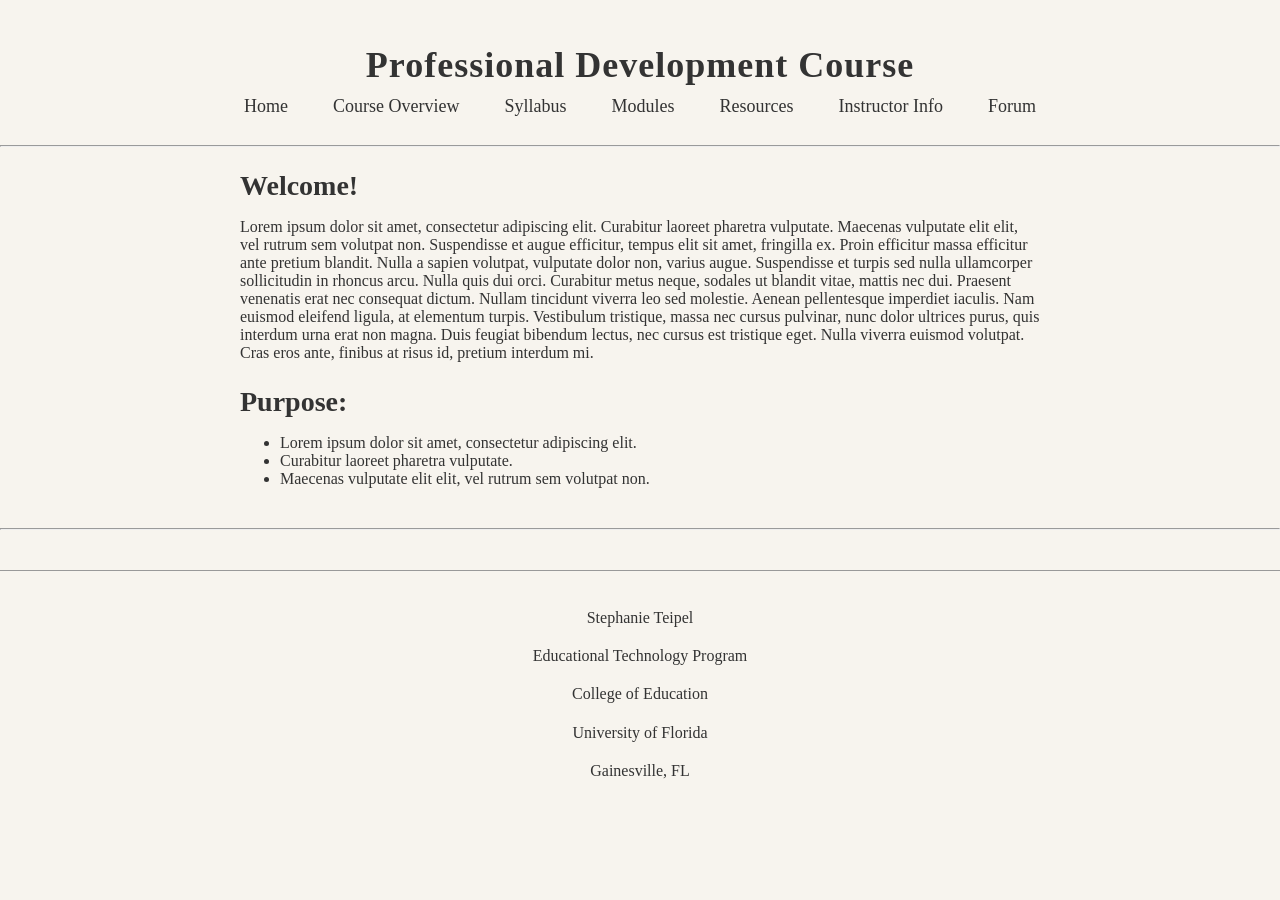
==== index.html @ 88106150 "fix lines" ====
<!DOCTYPE html>
<html lang="en">
  <head>
    <meta charset="UTF-8">
    <title> Professional Development Course </title>
    <link rel="stylesheet" href="styles.css">
  </head>

  <body>
    
    <header>
      <h1>Professional Development Course</h1>
        <nav>
          <ul class="nav-menu">
            <li><a href="index.html">Home</a></li>
            <li><a href="course-outline.html">Course Overview</a></li>
            <li><a href="syllabus.html">Syllabus</a></li>
            <li><a href="module.html">Modules</a></li>
            <li><a href="resources.html">Resources</a></li>
            <li><a href="instructor-info.html">Instructor Info</a></li>
            <li><a href="forum.html">Forum</a></li>
          </ul>
        </nav>
    </header>
    <hr>

    <main>
      <h2>Welcome!</h2>
      <p>
        Lorem ipsum dolor sit amet, consectetur adipiscing elit. Curabitur laoreet pharetra vulputate. Maecenas vulputate elit elit, vel rutrum sem volutpat non. Suspendisse et augue efficitur, tempus elit sit amet, fringilla ex. Proin efficitur massa efficitur ante pretium blandit. Nulla a sapien volutpat, vulputate dolor non, varius augue. Suspendisse et turpis sed nulla ullamcorper sollicitudin in rhoncus arcu. Nulla quis dui orci. Curabitur metus neque, sodales ut blandit vitae, mattis nec dui. Praesent venenatis erat nec consequat dictum. Nullam tincidunt viverra leo sed molestie. Aenean pellentesque imperdiet iaculis. Nam euismod eleifend ligula, at elementum turpis. Vestibulum tristique, massa nec cursus pulvinar, nunc dolor ultrices purus, quis interdum urna erat non magna. Duis feugiat bibendum lectus, nec cursus est tristique eget. Nulla viverra euismod volutpat. Cras eros ante, finibus at risus id, pretium interdum mi.
      </p>
      <h2>Purpose:</h2>
      <ul>
        <li>Lorem ipsum dolor sit amet, consectetur adipiscing elit.</li>
        <li>Curabitur laoreet pharetra vulputate.</li>
        <li>Maecenas vulputate elit elit, vel rutrum sem volutpat non.</li>
      </ul>
    </main>
    <hr>

    <footer>
    <p>Stephanie Teipel</p>
    <p>Educational Technology Program</p>
    <p>College of Education</p>
    <p>University of Florida</p>
    <p>Gainesville, FL</p>
  </footer>

  </body>
  
</html>
---- styles.css ----
body {
    background-color: #f7f4ee;
    font-family: "Times New Roman", serif;
    margin: 0;
    padding: 0;
    color: #333;
}

header {
    text-align: center;
    padding: 20px 0;
}

h1 {
    margin-bottom: 10px;
    font-size: 36px;
    letter-spacing: 1px;
}

nav {
    margin-top: 10px;
}

.nav-menu {
    list-style: none;
    padding: 0;
    margin: 0;
    display: flex;
    justify-content: center;
    gap: 25px;
}

.nav-menu li a {
    text-decoration: none;
    color: #333;
    font-size: 18px;
    padding: 5px 10px;
    border-bottom: 2px solid transparent;
}

.nav-menu li a:hover {
    border-bottom: 2px solid #333;
}

main {
    max-width: 800px;
    margin: 20px auto 40px auto;
    padding: 0 20px;
}

h2 {
    font-size: 28px;
    margin-bottom: 10px;
}

footer {
    text-align: center;
    font-size: 16px;
    margin-top: 40px;
    padding: 20px 0;
    color: #333;
    border-top: 1px solid #999;
    line-height: 1.4;
}
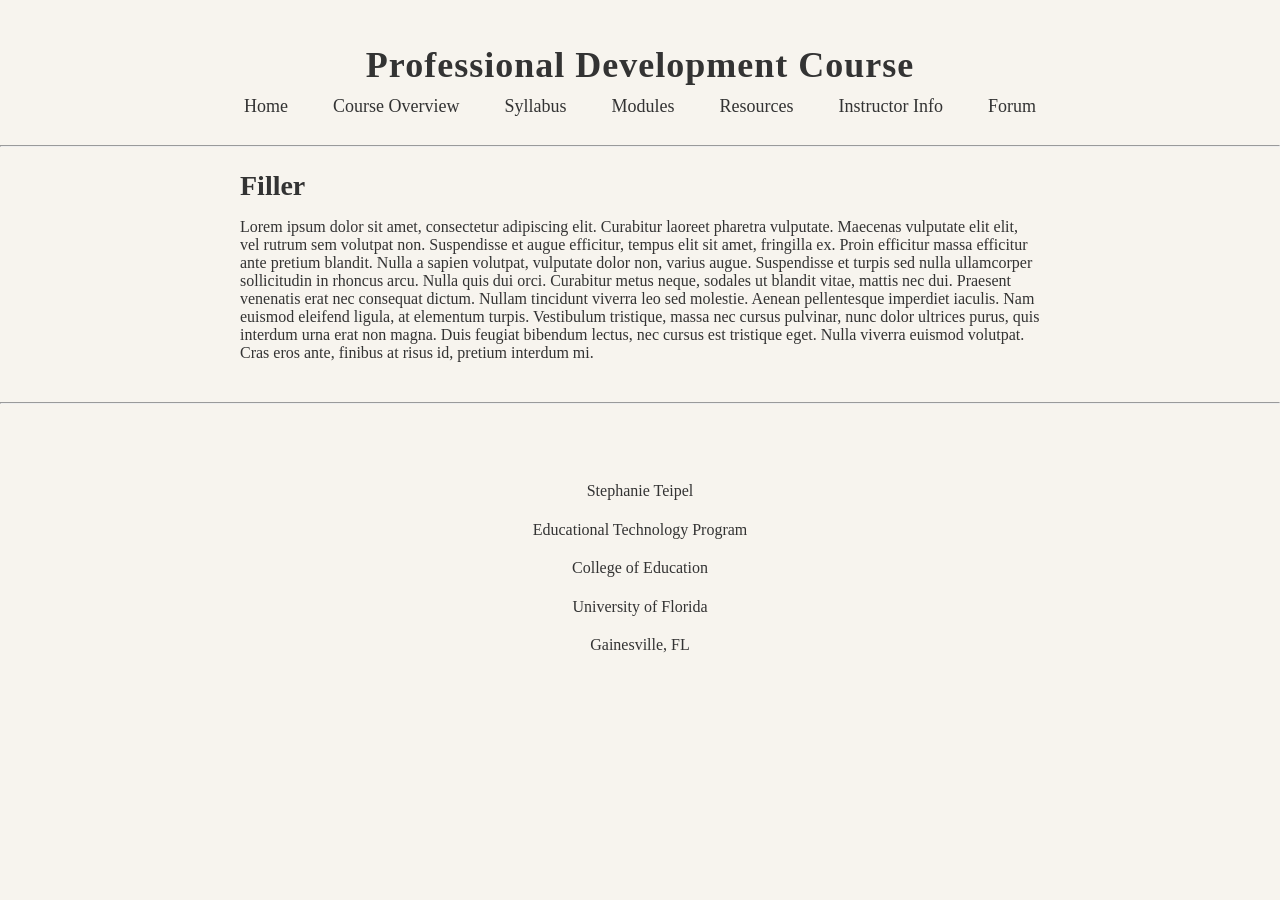
==== commit 2ed0f2a0: "index format issue" ====
--- a/index.html
+++ b/index.html
@@ -23,18 +23,11 @@
         </nav>
     </header>
     <hr>
-
     <main>
-      <h2>Welcome!</h2>
+      <h2>Filler</h2>
       <p>
         Lorem ipsum dolor sit amet, consectetur adipiscing elit. Curabitur laoreet pharetra vulputate. Maecenas vulputate elit elit, vel rutrum sem volutpat non. Suspendisse et augue efficitur, tempus elit sit amet, fringilla ex. Proin efficitur massa efficitur ante pretium blandit. Nulla a sapien volutpat, vulputate dolor non, varius augue. Suspendisse et turpis sed nulla ullamcorper sollicitudin in rhoncus arcu. Nulla quis dui orci. Curabitur metus neque, sodales ut blandit vitae, mattis nec dui. Praesent venenatis erat nec consequat dictum. Nullam tincidunt viverra leo sed molestie. Aenean pellentesque imperdiet iaculis. Nam euismod eleifend ligula, at elementum turpis. Vestibulum tristique, massa nec cursus pulvinar, nunc dolor ultrices purus, quis interdum urna erat non magna. Duis feugiat bibendum lectus, nec cursus est tristique eget. Nulla viverra euismod volutpat. Cras eros ante, finibus at risus id, pretium interdum mi.
       </p>
-      <h2>Purpose:</h2>
-      <ul>
-        <li>Lorem ipsum dolor sit amet, consectetur adipiscing elit.</li>
-        <li>Curabitur laoreet pharetra vulputate.</li>
-        <li>Maecenas vulputate elit elit, vel rutrum sem volutpat non.</li>
-      </ul>
     </main>
     <hr>
 
@@ -49,3 +42,4 @@
   </body>
   
 </html>
+
--- a/styles.css
+++ b/styles.css
@@ -59,6 +59,5 @@
     margin-top: 40px;
     padding: 20px 0;
     color: #333;
-    border-top: 1px solid #999;
     line-height: 1.4;
 }
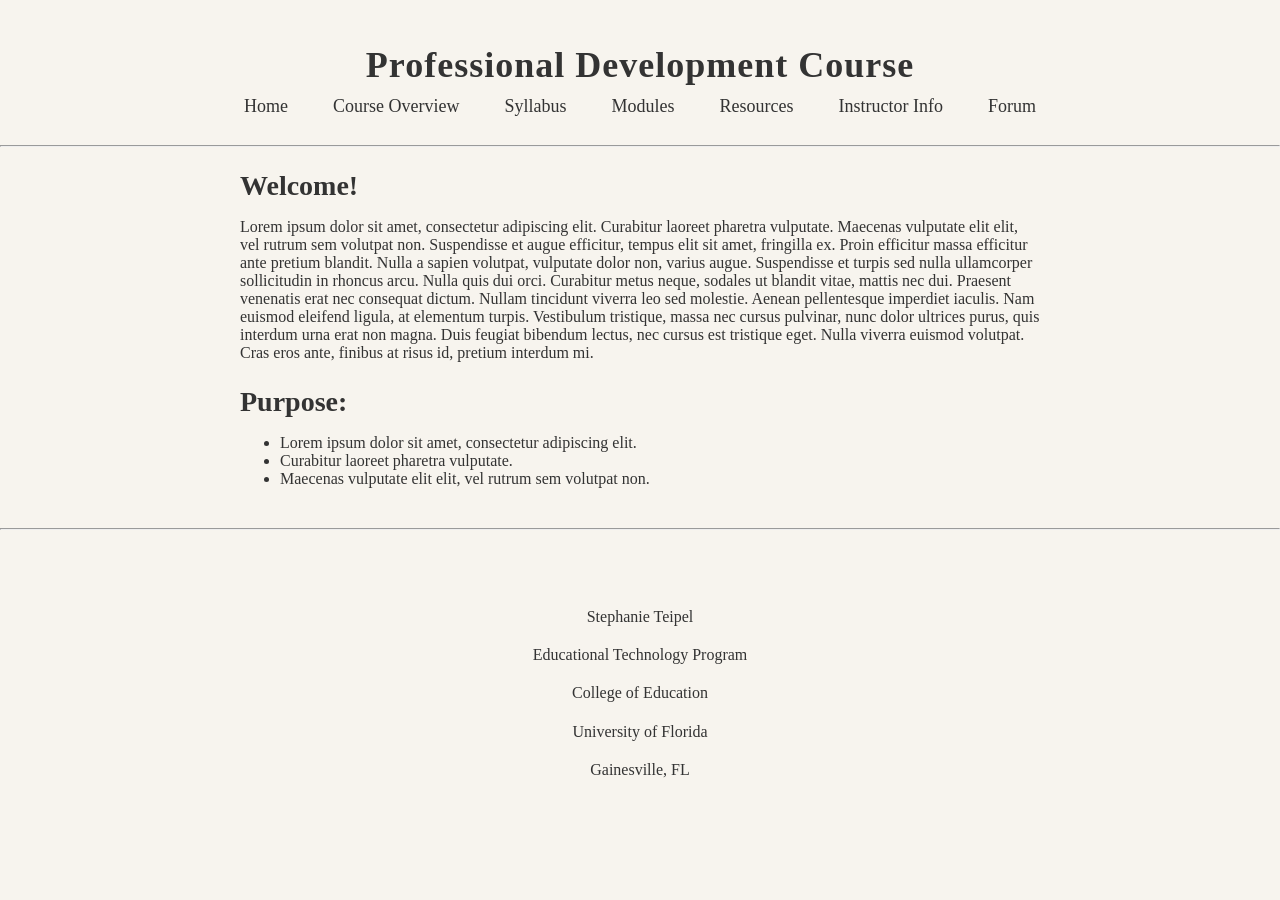
==== commit 518fdc22: "undo last" ====
--- a/index.html
+++ b/index.html
@@ -23,11 +23,18 @@
         </nav>
     </header>
     <hr>
+
     <main>
-      <h2>Filler</h2>
+      <h2>Welcome!</h2>
       <p>
         Lorem ipsum dolor sit amet, consectetur adipiscing elit. Curabitur laoreet pharetra vulputate. Maecenas vulputate elit elit, vel rutrum sem volutpat non. Suspendisse et augue efficitur, tempus elit sit amet, fringilla ex. Proin efficitur massa efficitur ante pretium blandit. Nulla a sapien volutpat, vulputate dolor non, varius augue. Suspendisse et turpis sed nulla ullamcorper sollicitudin in rhoncus arcu. Nulla quis dui orci. Curabitur metus neque, sodales ut blandit vitae, mattis nec dui. Praesent venenatis erat nec consequat dictum. Nullam tincidunt viverra leo sed molestie. Aenean pellentesque imperdiet iaculis. Nam euismod eleifend ligula, at elementum turpis. Vestibulum tristique, massa nec cursus pulvinar, nunc dolor ultrices purus, quis interdum urna erat non magna. Duis feugiat bibendum lectus, nec cursus est tristique eget. Nulla viverra euismod volutpat. Cras eros ante, finibus at risus id, pretium interdum mi.
       </p>
+      <h2>Purpose:</h2>
+      <ul>
+        <li>Lorem ipsum dolor sit amet, consectetur adipiscing elit.</li>
+        <li>Curabitur laoreet pharetra vulputate.</li>
+        <li>Maecenas vulputate elit elit, vel rutrum sem volutpat non.</li>
+      </ul>
     </main>
     <hr>
 
@@ -41,5 +48,4 @@
 
   </body>
   
-</html>
-
+</html>
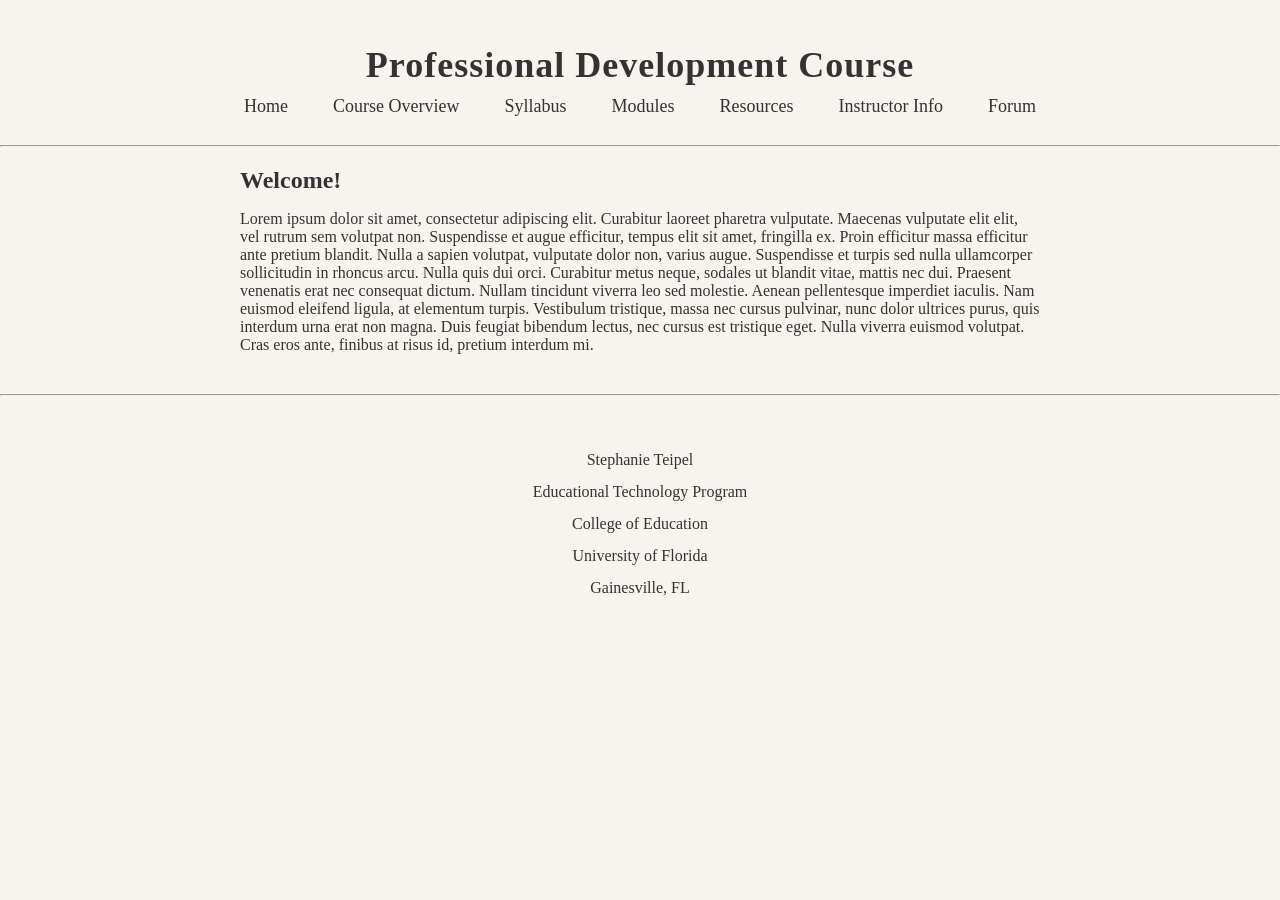
==== commit 83ff00a6: "remaining pages updated" ====
--- a/index.html
+++ b/index.html
@@ -29,12 +29,6 @@
       <p>
         Lorem ipsum dolor sit amet, consectetur adipiscing elit. Curabitur laoreet pharetra vulputate. Maecenas vulputate elit elit, vel rutrum sem volutpat non. Suspendisse et augue efficitur, tempus elit sit amet, fringilla ex. Proin efficitur massa efficitur ante pretium blandit. Nulla a sapien volutpat, vulputate dolor non, varius augue. Suspendisse et turpis sed nulla ullamcorper sollicitudin in rhoncus arcu. Nulla quis dui orci. Curabitur metus neque, sodales ut blandit vitae, mattis nec dui. Praesent venenatis erat nec consequat dictum. Nullam tincidunt viverra leo sed molestie. Aenean pellentesque imperdiet iaculis. Nam euismod eleifend ligula, at elementum turpis. Vestibulum tristique, massa nec cursus pulvinar, nunc dolor ultrices purus, quis interdum urna erat non magna. Duis feugiat bibendum lectus, nec cursus est tristique eget. Nulla viverra euismod volutpat. Cras eros ante, finibus at risus id, pretium interdum mi.
       </p>
-      <h2>Purpose:</h2>
-      <ul>
-        <li>Lorem ipsum dolor sit amet, consectetur adipiscing elit.</li>
-        <li>Curabitur laoreet pharetra vulputate.</li>
-        <li>Maecenas vulputate elit elit, vel rutrum sem volutpat non.</li>
-      </ul>
     </main>
     <hr>
 
--- a/styles.css
+++ b/styles.css
@@ -52,12 +52,27 @@
     font-size: 28px;
     margin-bottom: 10px;
 }
+h2 {
+    font-size: 24px;
+    margin-bottom: 10px;
+}
 
 footer {
     text-align: center;
     font-size: 16px;
-    margin-top: 40px;
+    margin-top: 20px;
     padding: 20px 0;
     color: #333;
-    line-height: 1.4;
+    line-height: 1;
 }
+
+textarea {
+    width: 100%;
+    max-width: 500px;
+    padding: 10px;
+    border: 1px solid #ccc;
+    border-radius: 4px;
+    font-family: inherit; 
+    font-size: 16px;
+    resize: vertical; 
+}
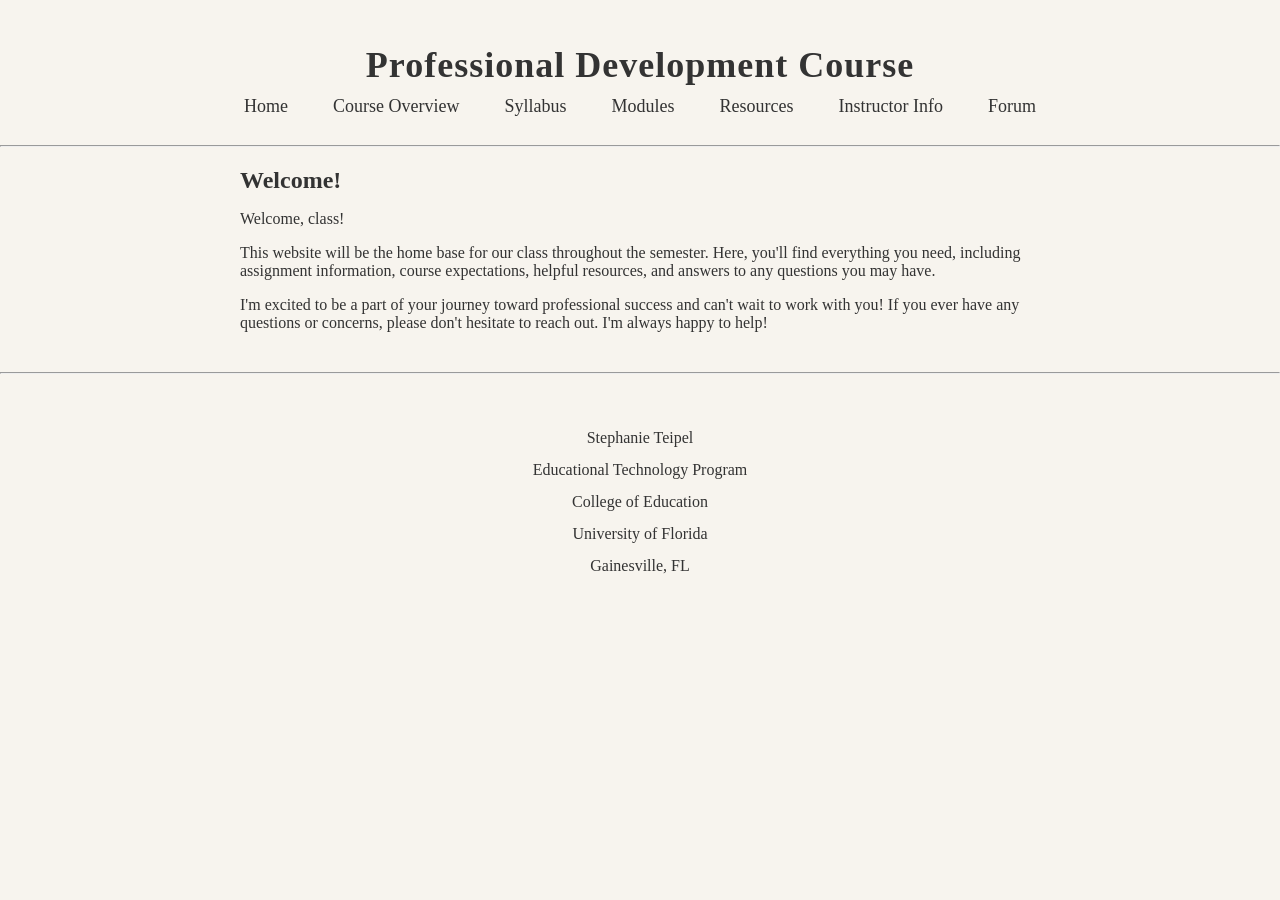
==== commit 6344e53e: "Update welcome page" ====
--- a/index.html
+++ b/index.html
@@ -27,7 +27,13 @@
     <main>
       <h2>Welcome!</h2>
       <p>
-        Lorem ipsum dolor sit amet, consectetur adipiscing elit. Curabitur laoreet pharetra vulputate. Maecenas vulputate elit elit, vel rutrum sem volutpat non. Suspendisse et augue efficitur, tempus elit sit amet, fringilla ex. Proin efficitur massa efficitur ante pretium blandit. Nulla a sapien volutpat, vulputate dolor non, varius augue. Suspendisse et turpis sed nulla ullamcorper sollicitudin in rhoncus arcu. Nulla quis dui orci. Curabitur metus neque, sodales ut blandit vitae, mattis nec dui. Praesent venenatis erat nec consequat dictum. Nullam tincidunt viverra leo sed molestie. Aenean pellentesque imperdiet iaculis. Nam euismod eleifend ligula, at elementum turpis. Vestibulum tristique, massa nec cursus pulvinar, nunc dolor ultrices purus, quis interdum urna erat non magna. Duis feugiat bibendum lectus, nec cursus est tristique eget. Nulla viverra euismod volutpat. Cras eros ante, finibus at risus id, pretium interdum mi.
+        Welcome, class!
+      </p>
+      <p>
+        This website will be the home base for our class throughout the semester. Here, you'll find everything you need, including assignment information, course expectations, helpful resources, and answers to any questions you may have.
+      </p>
+      <p>
+        I'm excited to be a part of your journey toward professional success and can't wait to work with you! If you ever have any questions or concerns, please don't hesitate to reach out. I'm always happy to help!
       </p>
     </main>
     <hr>
@@ -42,4 +48,4 @@
 
   </body>
   
-</html>+</html>
--- a/styles.css
+++ b/styles.css
@@ -75,4 +75,4 @@
     font-family: inherit; 
     font-size: 16px;
     resize: vertical; 
-}
+}
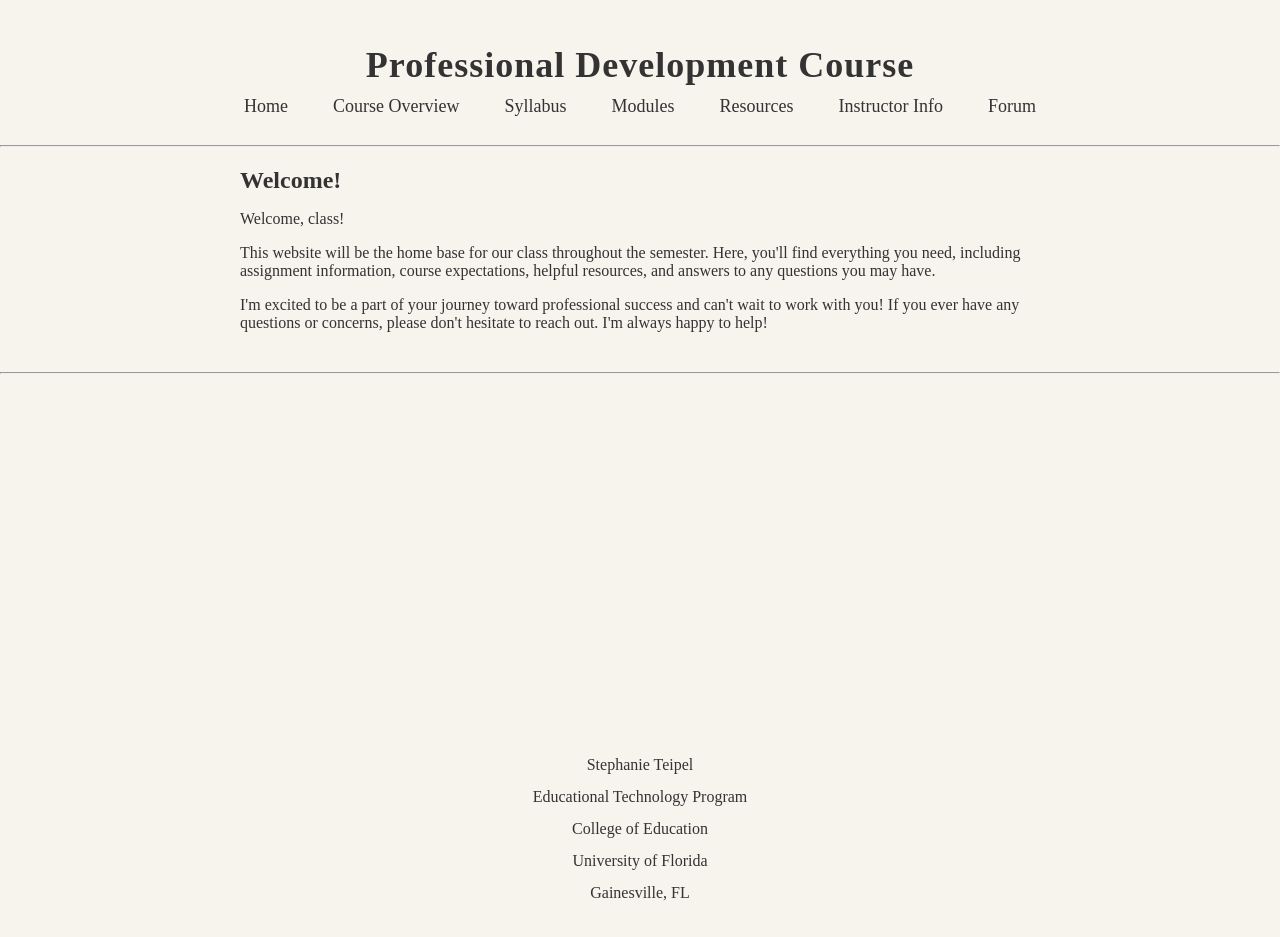
==== commit 2b430423: "add course overview vid" ====
--- a/index.html
+++ b/index.html
@@ -38,6 +38,18 @@
     </main>
     <hr>
 
+        <div style="text-align: center;">
+      <iframe
+    width="560"
+    height="315"
+    src="https://www.youtube.com/embed/hSDN1JeWCwE"
+    title="About me"
+    frameborder="0"
+    allow="accelerometer; autoplay; clipboard-write; encrypted-media; gyroscope; picture-in-picture; web-share"
+    allowfullscreen>
+    </iframe>
+    </div>
+
     <footer>
     <p>Stephanie Teipel</p>
     <p>Educational Technology Program</p>
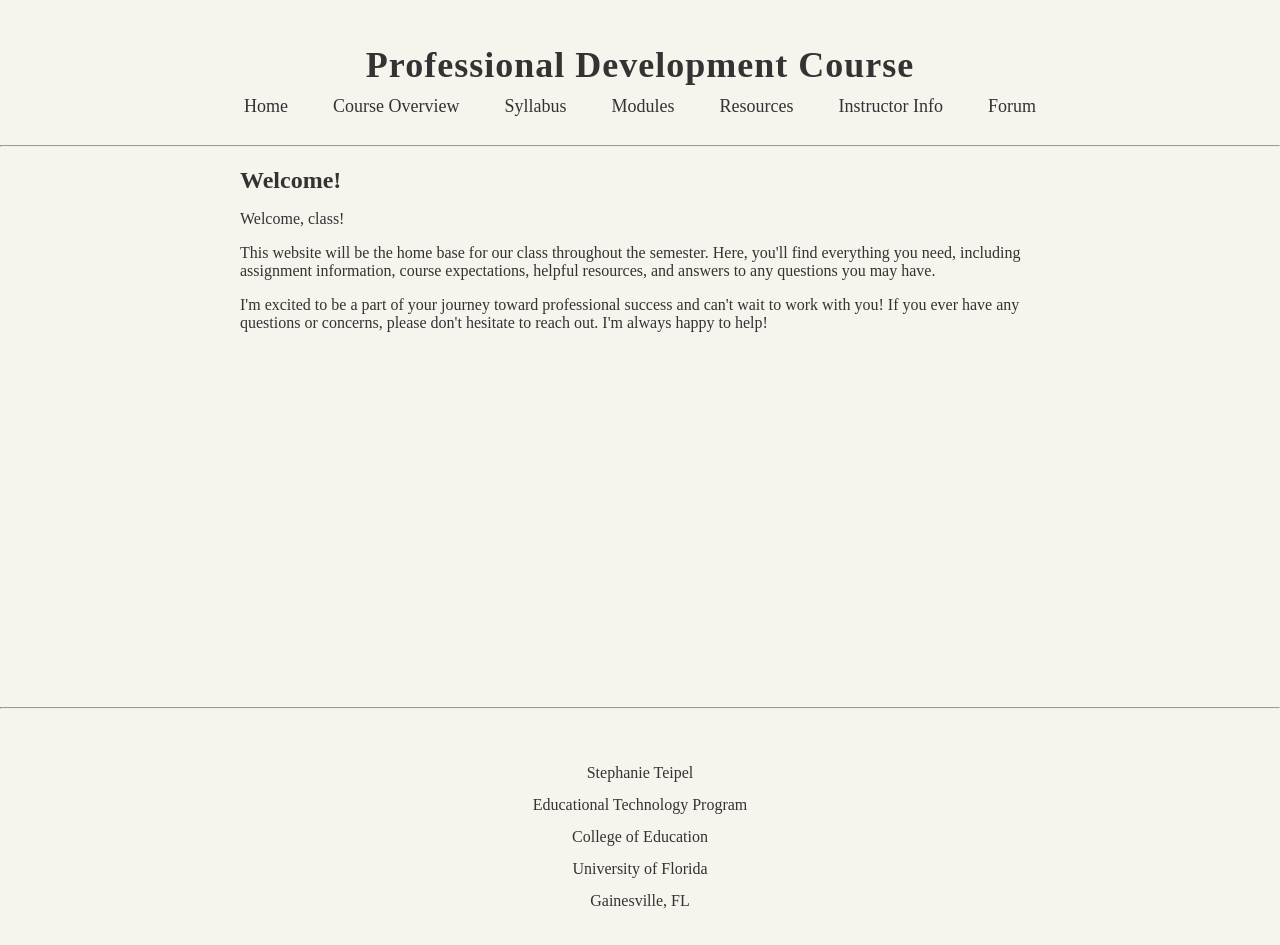
==== commit a2c10b79: "attempt to fix video" ====
--- a/index.html
+++ b/index.html
@@ -35,20 +35,21 @@
       <p>
         I'm excited to be a part of your journey toward professional success and can't wait to work with you! If you ever have any questions or concerns, please don't hesitate to reach out. I'm always happy to help!
       </p>
+              <div style="text-align: center;">
+      <iframe
+        width="560"
+        height="315"
+        src="https://www.youtube.com/embed/hSDN1JeWCwE"
+        title="About me"
+        frameborder="0"
+        allow="accelerometer; autoplay; clipboard-write; encrypted-media; gyroscope; picture-in-picture; web-share"
+        allowfullscreen>
+    </iframe>
+    </div>
     </main>
     <hr>
 
-        <div style="text-align: center;">
-      <iframe
-    width="560"
-    height="315"
-    src="https://www.youtube.com/embed/hSDN1JeWCwE"
-    title="About me"
-    frameborder="0"
-    allow="accelerometer; autoplay; clipboard-write; encrypted-media; gyroscope; picture-in-picture; web-share"
-    allowfullscreen>
-    </iframe>
-    </div>
+
 
     <footer>
     <p>Stephanie Teipel</p>
